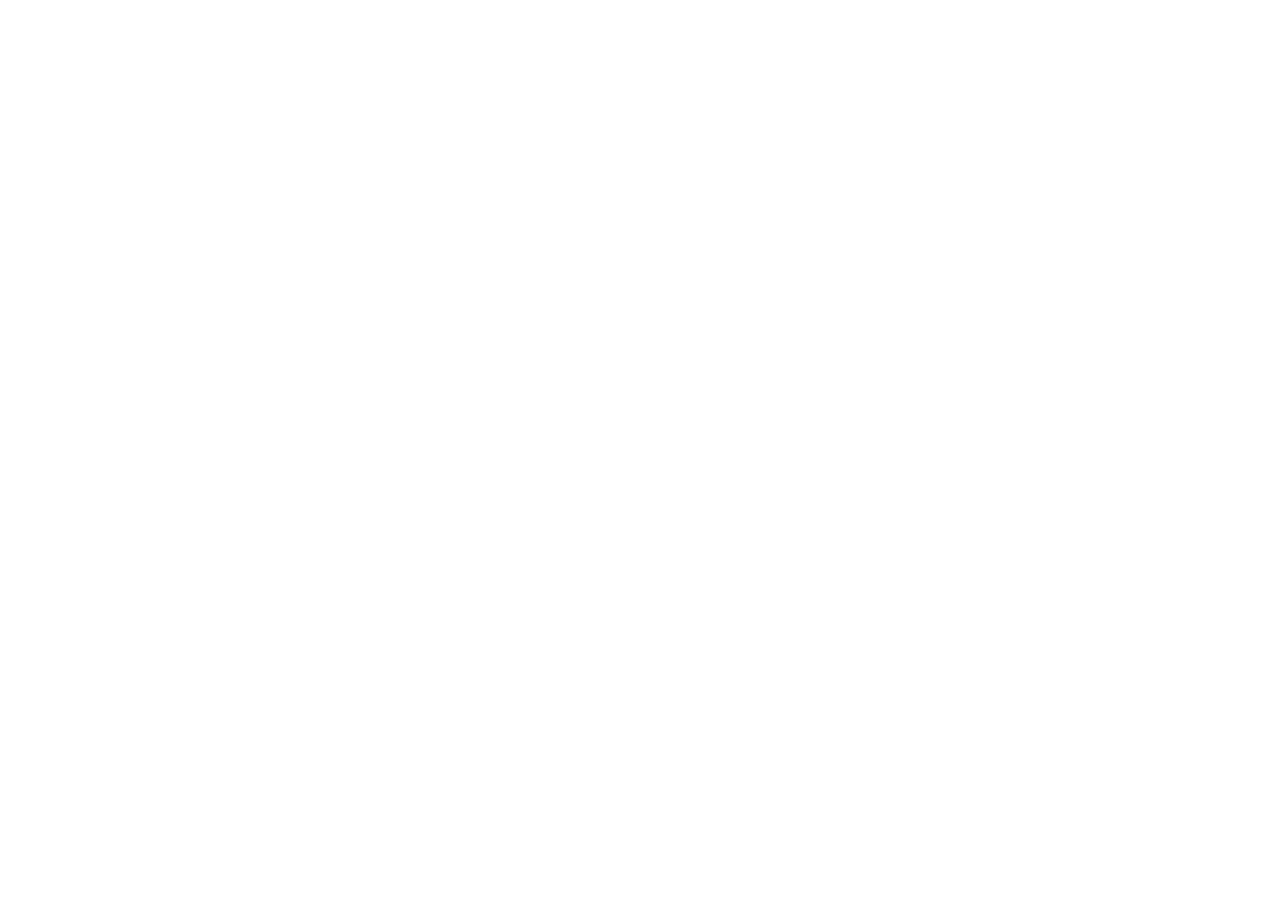
==== index (2).html @ 768d8862 "Add files via upload" ====
<!DOCTYPE html>
<html lang="jp">
<head>
    <meta charset="UTF-8">
    <meta name="viewport" content="width=device-width, initial-scale=1.0">
    <title>Document</title>
</head>
<body>
    
</body>
</html>
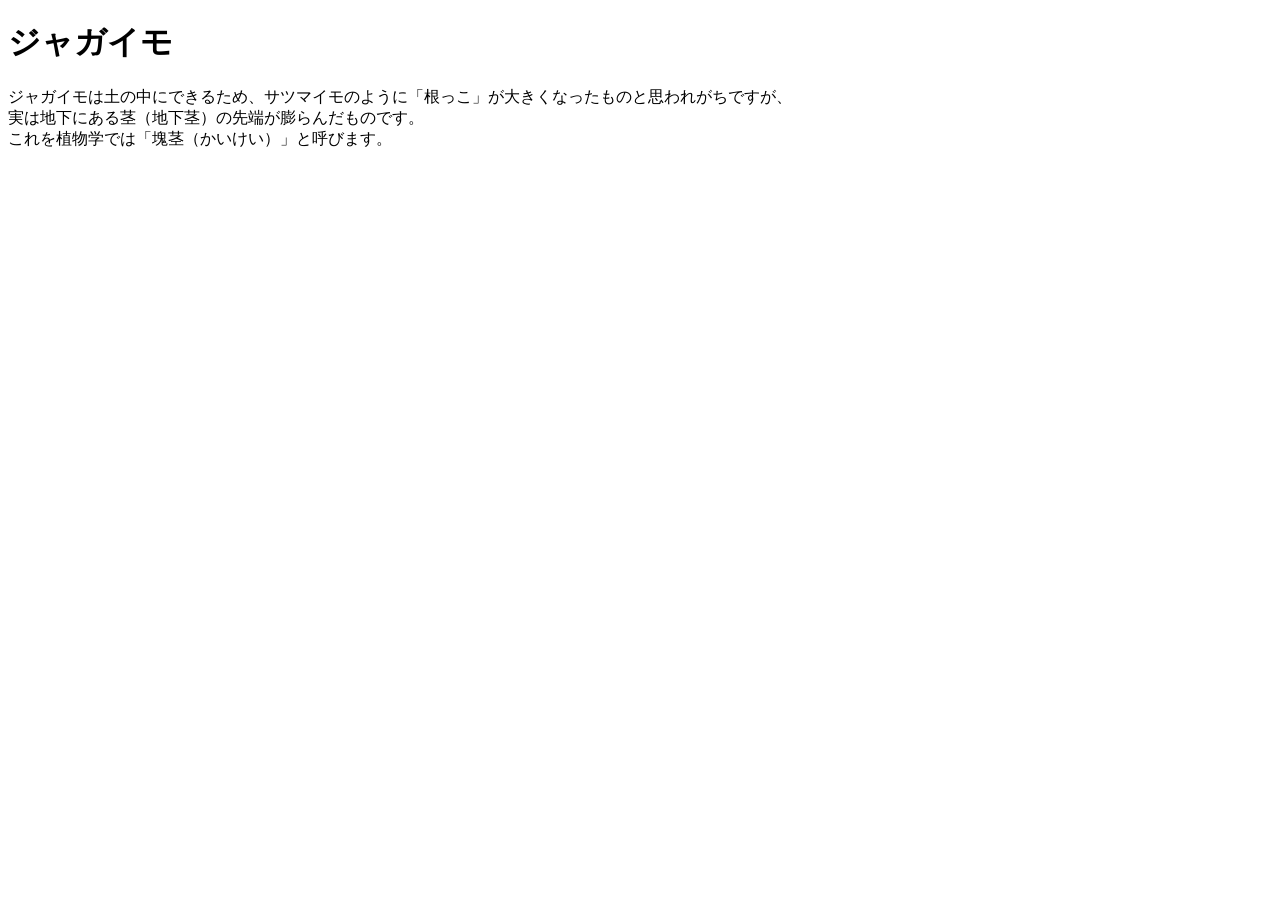
==== commit 0ba68f3f: "Add content and title to index (2).html Updated the HTML document to include a title and content abo" ====
--- a/index (2).html
+++ b/index (2).html
@@ -3,9 +3,13 @@
 <head>
     <meta charset="UTF-8">
     <meta name="viewport" content="width=device-width, initial-scale=1.0">
-    <title>Document</title>
+    <title>私が育てたい作物</title>
 </head>
 <body>
+
+    <h1>ジャガイモ</h1>
+    <p>ジャガイモは土の中にできるため、サツマイモのように「根っこ」が大きくなったものと思われがちですが、<br>実は地下にある茎（地下茎）の先端が膨らんだものです。<br>これを植物学では「塊茎（かいけい）」と呼びます。</p>
+    
     
 </body>
-</html>+</html>
